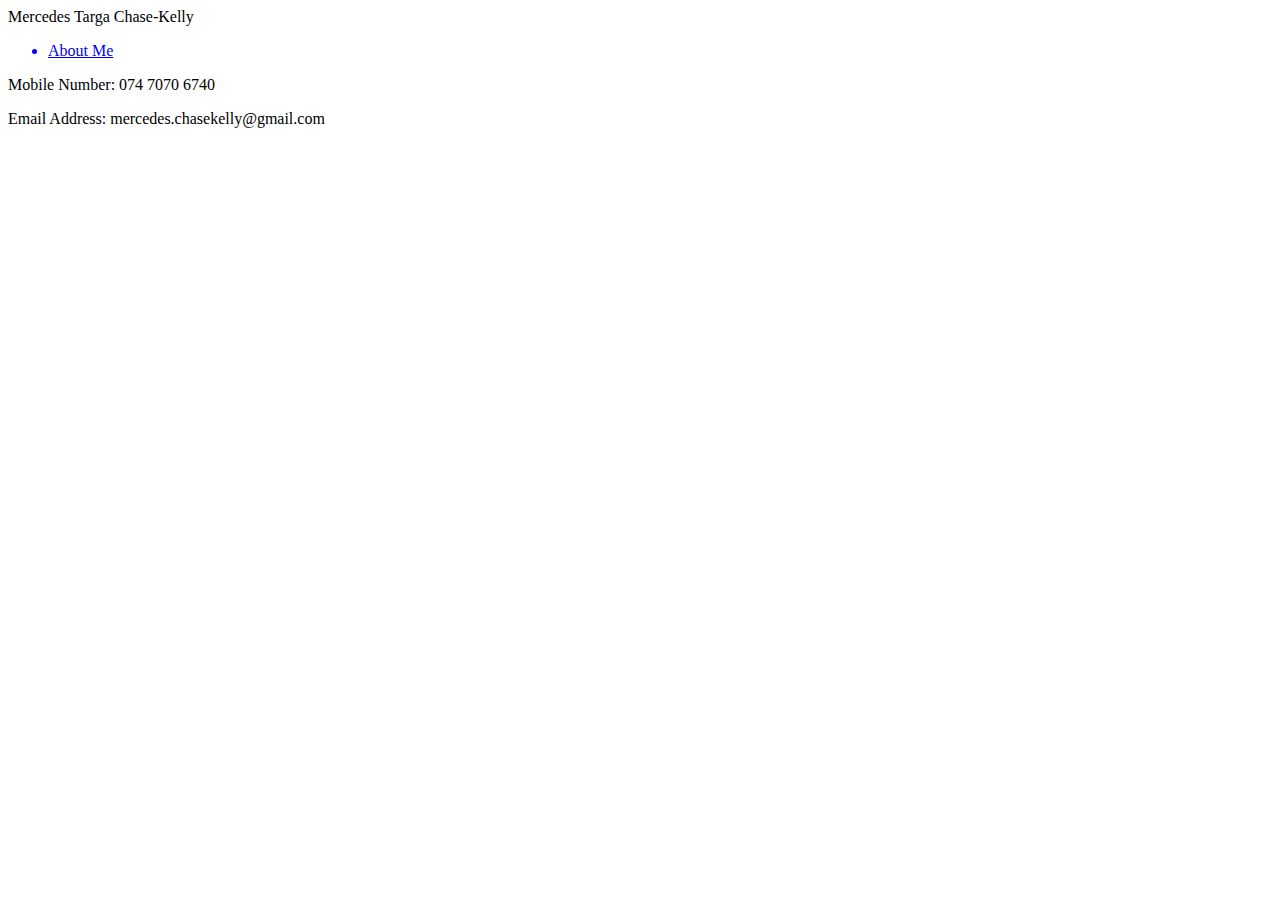
==== contact.html @ 569a9cf3 "Added portfolio directory to repository" ====
<!DOCTYPE html>
<body>
<header>Mercedes Targa Chase-Kelly</header>

<nav>
<ul>
<a href="./index.html"><li>About Me</li></a> 
</ul>
</nav>

<p>Mobile Number: 074 7070 6740</p>
<p>Email Address: mercedes.chasekelly@gmail.com</p>
</body>
</html>
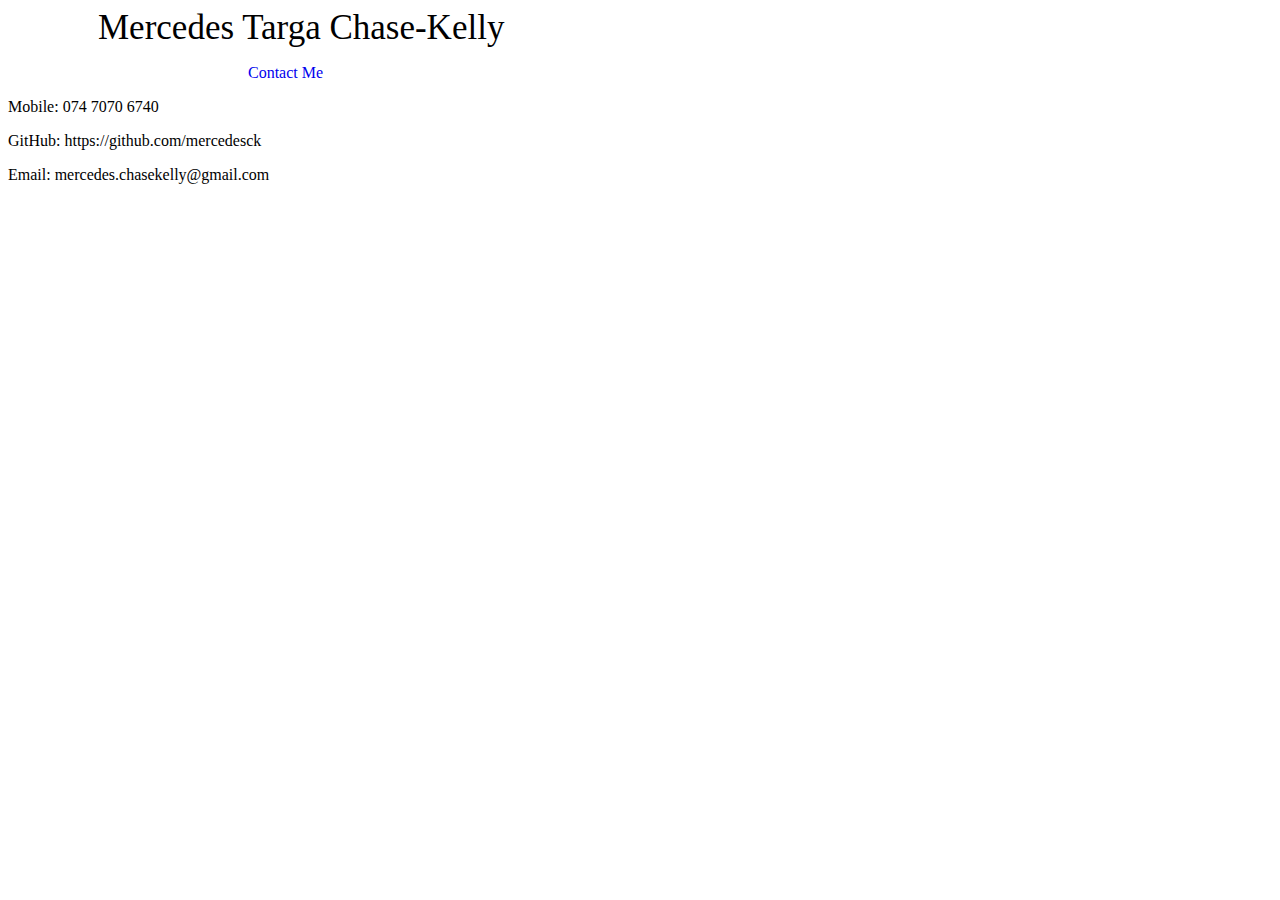
==== commit 754e66cb: "Add files via upload" ====
--- a/contact.html
+++ b/contact.html
@@ -1,14 +1,22 @@
 <!DOCTYPE html>
+<head>
+ <meta name="viewport" content="width=device-width, initial-scale=1.0" />
+ <link rel="stylesheet" href="contact.css">
+<script>alert("View My Contact Details")</script>
+<head>
 <body>
 <header>Mercedes Targa Chase-Kelly</header>
 
 <nav>
 <ul>
-<a href="./index.html"><li>About Me</li></a> 
+<a href="./index.html"><li id="nav">Contact Me</li></a> 
 </ul>
 </nav>
 
-<p>Mobile Number: 074 7070 6740</p>
-<p>Email Address: mercedes.chasekelly@gmail.com</p>
+<p>Mobile: 074 7070 6740</p>
+
+<p>GitHub: https://github.com/mercedesck</p>
+
+<p>Email: mercedes.chasekelly@gmail.com</p>
 </body>
 </html>--- a/contact.css
+++ b/contact.css
@@ -0,0 +1,31 @@
+body {
+	max-width: 650px;
+}
+
+
+header {
+	font-size: 35px;
+	margin-left: 90px;
+}
+
+
+nav {
+	
+}
+
+
+a {
+	text-decoration: none;
+}
+
+
+ul {
+
+}
+
+
+li {
+	list-style-type: none;
+	margin-left: 200px;
+}
+
